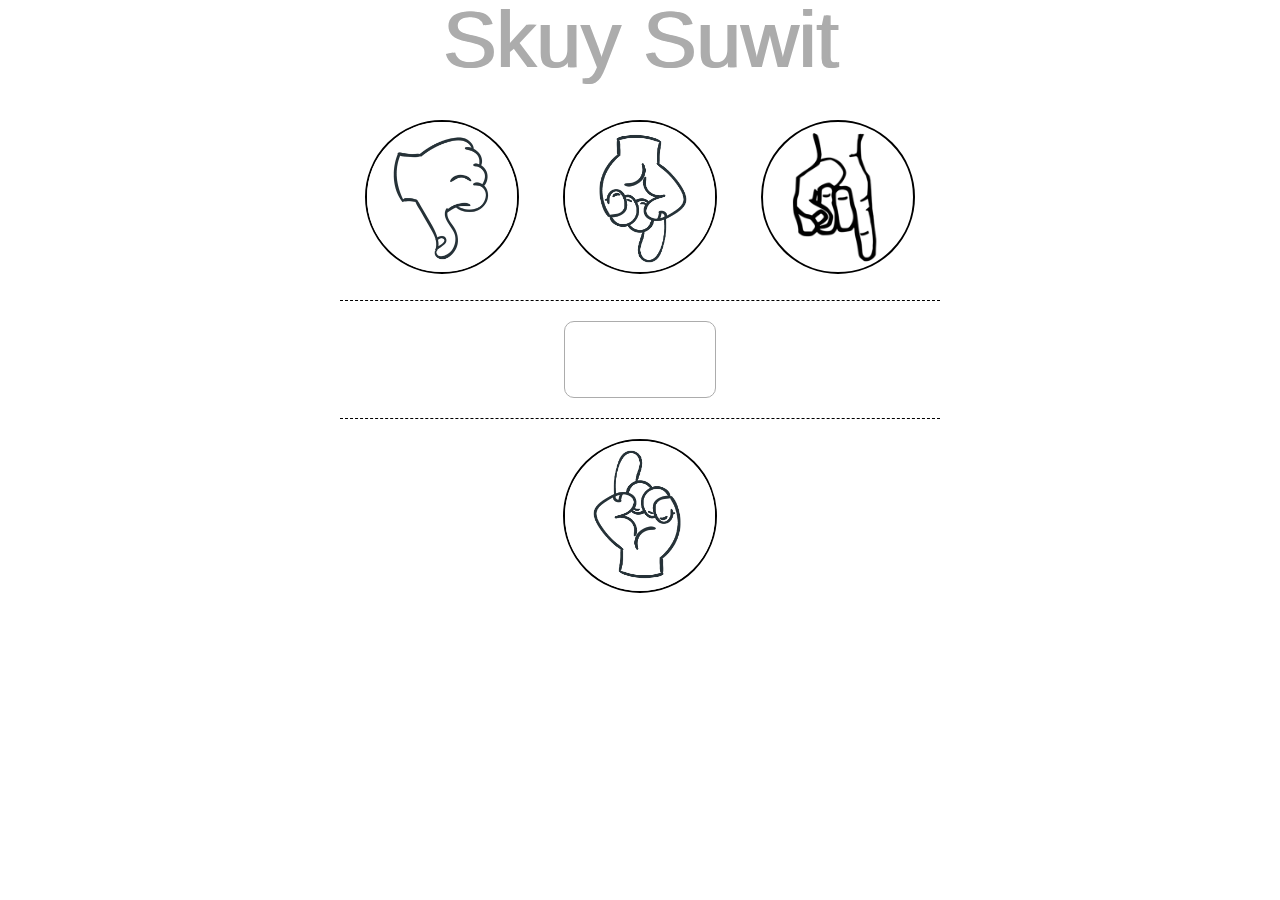
==== index.html @ c56b4ea6 "change file name suwit to index" ====
<!DOCTYPE html>
<html lang="en">
<head>
    <meta charset="UTF-8">
    <meta name="viewport" content="width=device-width, initial-scale=1.0">
    <title>Suwit</title>
    <link rel="stylesheet" href="style.css">
    <link href="https://fonts.googleapis.com/css?family=Roboto|Sriracha&display=swap" rel="stylesheet">
</head>
<body>
    <div class="container">
        <h1>Skuy Suwit</h1>
            <div class="player">
                <img src="img/gajah2.png" alt="gajah" class="gajah"></img>
                <img src="img/orang2.png" alt="orang" class="orang"></img>
                <img src="img/semut2.png" alt="semut" class="semut"></img>
            </div>
            <div class="info"></div>
            <div class="comp">
                <img src="img/orang1.png" alt="orang" class="img-comp"></img>
            </div>
    </div>

    <script src="script.js"></script>
</body>
</html>
---- style.css ----
/* http://meyerweb.com/eric/tools/css/reset/ 
   v2.0 | 20110126
   License: none (public domain)
*/

html, body, div, span, applet, object, iframe,
h1, h2, h3, h4, h5, h6, p, blockquote, pre,
a, abbr, acronym, address, big, cite, code,
del, dfn, em, img, ins, kbd, q, s, samp,
small, strike, strong, sub, sup, tt, var,
b, u, i, center,
dl, dt, dd, ol, ul, li,
fieldset, form, label, legend,
table, caption, tbody, tfoot, thead, tr, th, td,
article, aside, canvas, details, embed, 
figure, figcaption, footer, header, hgroup, 
menu, nav, output, ruby, section, summary,
time, mark, audio, video {
	margin: 0;
	padding: 0;
	border: 0;
	font-size: 100%;
	font: inherit;
	vertical-align: baseline;
}
/* HTML5 display-role reset for older browsers */
article, aside, details, figcaption, figure, 
footer, header, hgroup, menu, nav, section {
	display: block;
}
body {
	line-height: 1;
}
ol, ul {
	list-style: none;
}
blockquote, q {
	quotes: none;
}
blockquote:before, blockquote:after,
q:before, q:after {
	content: '';
	content: none;
}
table {
	border-collapse: collapse;
	border-spacing: 0;
}
body{
    width: 100%;
    font-family: Helvetica;
}
h1{
    font-size: 5em;
    color: #acacac;
    text-shadow: 2px 0 0 #acacac;
}
.container{
    width: 100%;
    text-align: center;
}
.card{
    width: 600px;
    margin: 25px auto;
    box-sizing: border-box;
}
.player{
    width: 600px;
    height: 200px;
    margin: 20px auto;
    border-bottom: 1px dashed black;
}
.comp{
    width: 600px;
    height: 200px;
    margin: 20px auto;
    border-top: 1px dashed black;
}
.info{
    width: 150px;
    height: 75px;
    border: 1px solid #acacac;
    margin: 0px auto;
    text-align: center;
    color: #acacac;
    line-height: 70px;
    font-size: 30px;
    border-radius: 10px;
}
.gajah,
.orang,
.semut{
    width: 150px;
    height: 150px;
    margin: 20px;
    border: 2px solid black;
    border-radius: 100%;
}
.img-comp{
    width: 150px;
    height: 150px;
    margin: 20px;
    border: 2px solid black;
    border-radius: 100%;
}
.gajah:hover,
.orang:hover,
.semut:hover,
.active {
    cursor: pointer;
    box-shadow: 0 0 10px 5px #acacac;
}
.bayang{
    cursor: pointer;
    box-shadow: 0 0 10px 5px #acacac;
}
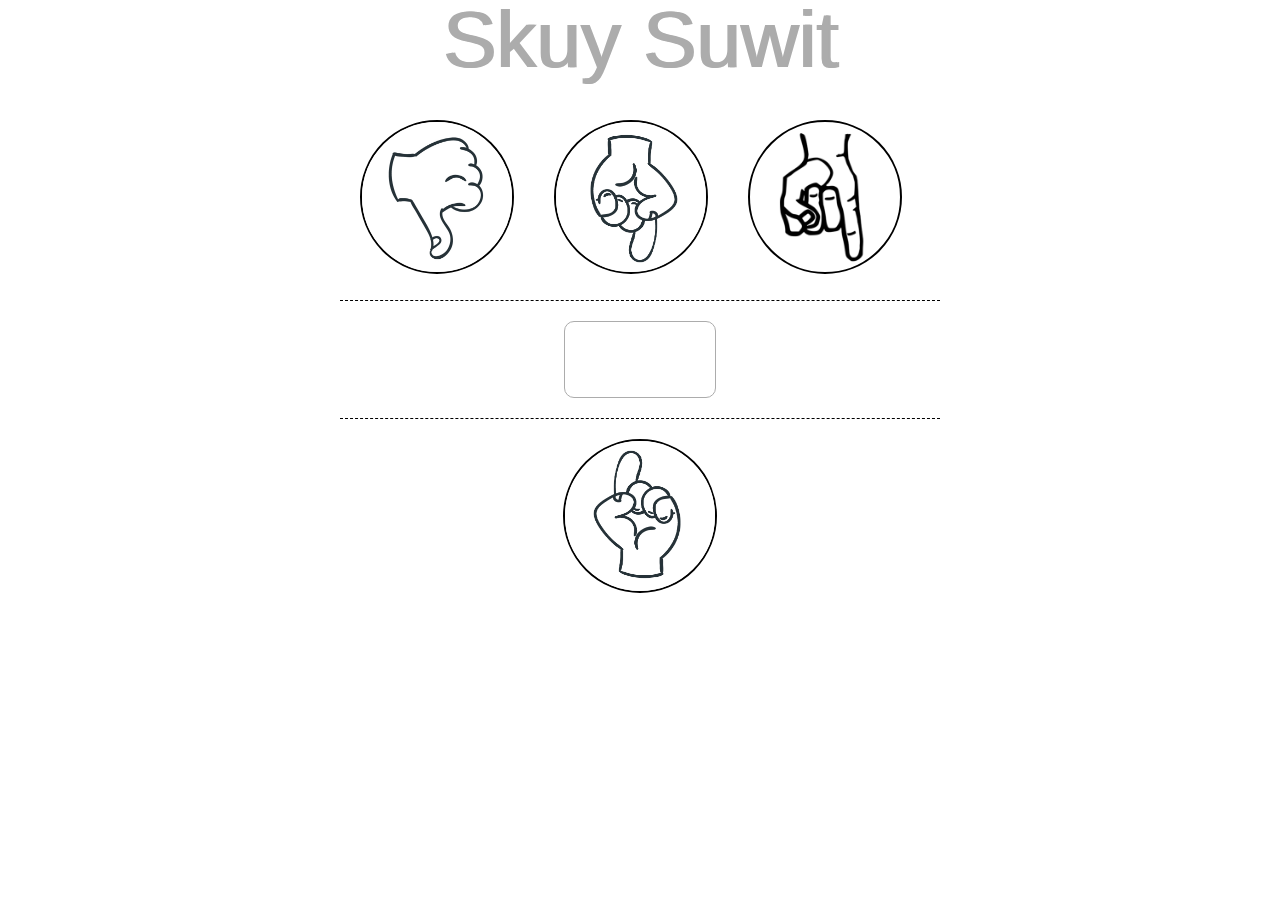
==== commit 3ea22b6a: "ngubah css contain" ====
--- a/index.html
+++ b/index.html
@@ -8,8 +8,8 @@
     <link href="https://fonts.googleapis.com/css?family=Roboto|Sriracha&display=swap" rel="stylesheet">
 </head>
 <body>
+    <h1>Skuy Suwit</h1>
     <div class="container">
-        <h1>Skuy Suwit</h1>
             <div class="player">
                 <img src="img/gajah2.png" alt="gajah" class="gajah"></img>
                 <img src="img/orang2.png" alt="orang" class="orang"></img>
--- a/style.css
+++ b/style.css
@@ -49,6 +49,7 @@
 body{
     width: 100%;
     font-family: Helvetica;
+    text-align: center;
 }
 h1{
     font-size: 5em;
@@ -58,6 +59,7 @@
 .container{
     width: 100%;
     text-align: center;
+    overflow: hidden;
 }
 .card{
     width: 600px;
@@ -95,6 +97,7 @@
     margin: 20px;
     border: 2px solid black;
     border-radius: 100%;
+    float: left;
 }
 .img-comp{
     width: 150px;
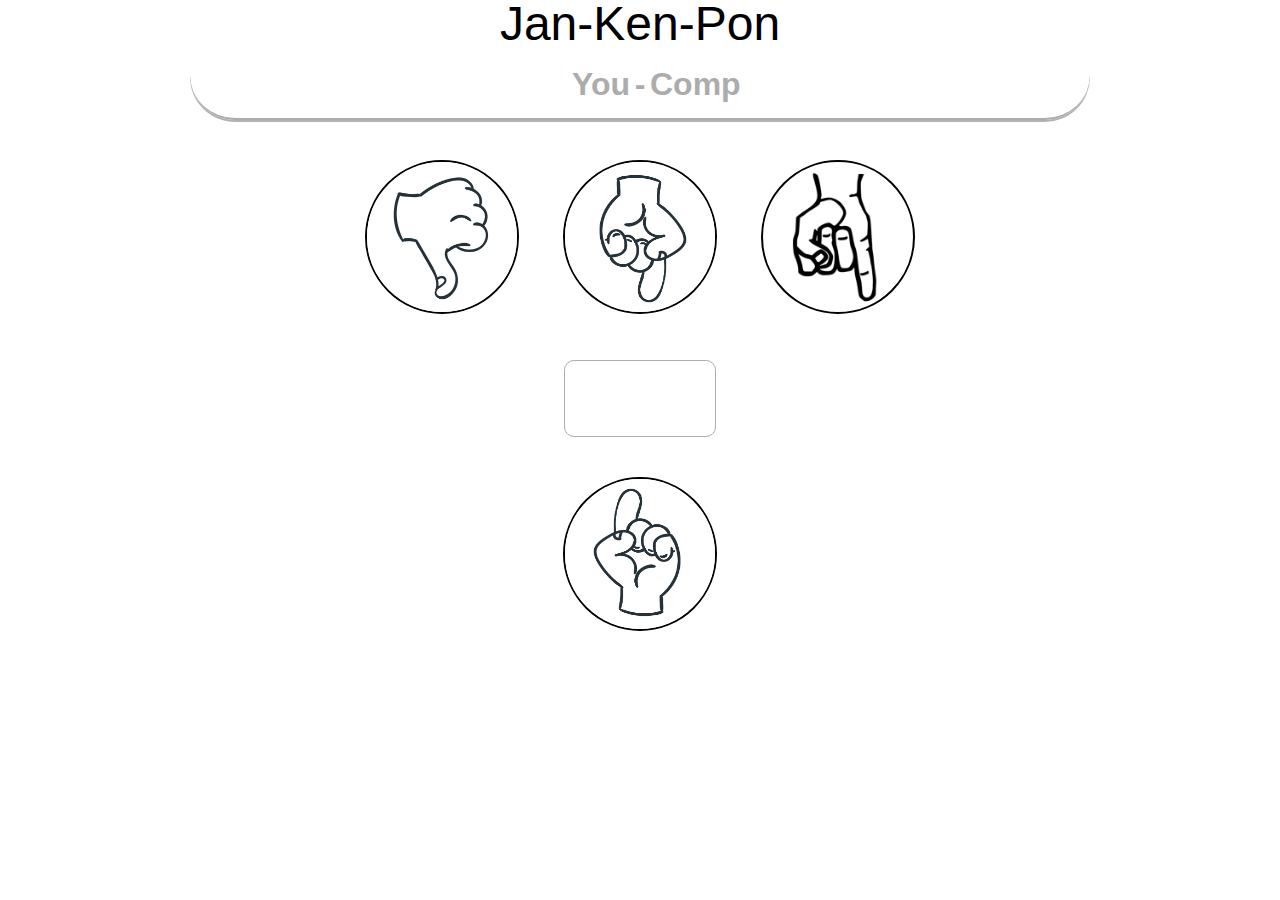
==== commit 6e9aee05: "- Ngubah Hover - Nambahin Score - Nambahin acak gambar computer" ====
--- a/index.html
+++ b/index.html
@@ -1,5 +1,6 @@
 <!DOCTYPE html>
 <html lang="en">
+
 <head>
     <meta charset="UTF-8">
     <meta name="viewport" content="width=device-width, initial-scale=1.0">
@@ -7,20 +8,33 @@
     <link rel="stylesheet" href="style.css">
     <link href="https://fonts.googleapis.com/css?family=Roboto|Sriracha&display=swap" rel="stylesheet">
 </head>
+
 <body>
-    <h1>Skuy Suwit</h1>
+    <div class="count">
+        <h1>Jan-Ken-Pon</h1>
+        <div class="pscore">
+            <h2>You</h2>
+        </div>
+        <div class="score">
+            <h2>-</h2>
+        </div>
+        <div class="cscore">
+            <h2>Comp</h2>
+        </div>
+    </div>
     <div class="container">
-            <div class="player">
-                <img src="img/gajah2.png" alt="gajah" class="gajah"></img>
-                <img src="img/orang2.png" alt="orang" class="orang"></img>
-                <img src="img/semut2.png" alt="semut" class="semut"></img>
-            </div>
-            <div class="info"></div>
-            <div class="comp">
-                <img src="img/orang1.png" alt="orang" class="img-comp"></img>
-            </div>
+        <div class="player">
+            <img src="img/gajah2.png" alt="gajah" class="gajah"></img>
+            <img src="img/orang2.png" alt="orang" class="orang"></img>
+            <img src="img/semut2.png" alt="semut" class="semut"></img>
+        </div>
+        <div class="info"></div>
+        <div class="comp">
+            <img src="img/orang1.png" alt="orang" class="img-comp"></img>
+        </div>
     </div>
 
     <script src="script.js"></script>
 </body>
+
 </html>--- a/style.css
+++ b/style.css
@@ -3,82 +3,198 @@
    License: none (public domain)
 */
 
-html, body, div, span, applet, object, iframe,
-h1, h2, h3, h4, h5, h6, p, blockquote, pre,
-a, abbr, acronym, address, big, cite, code,
-del, dfn, em, img, ins, kbd, q, s, samp,
-small, strike, strong, sub, sup, tt, var,
-b, u, i, center,
-dl, dt, dd, ol, ul, li,
-fieldset, form, label, legend,
-table, caption, tbody, tfoot, thead, tr, th, td,
-article, aside, canvas, details, embed, 
-figure, figcaption, footer, header, hgroup, 
-menu, nav, output, ruby, section, summary,
-time, mark, audio, video {
-	margin: 0;
-	padding: 0;
-	border: 0;
-	font-size: 100%;
-	font: inherit;
-	vertical-align: baseline;
-}
+html,
+body,
+div,
+span,
+applet,
+object,
+iframe,
+h1,
+h2,
+h3,
+h4,
+h5,
+h6,
+p,
+blockquote,
+pre,
+a,
+abbr,
+acronym,
+address,
+big,
+cite,
+code,
+del,
+dfn,
+em,
+img,
+ins,
+kbd,
+q,
+s,
+samp,
+small,
+strike,
+strong,
+sub,
+sup,
+tt,
+var,
+b,
+u,
+i,
+center,
+dl,
+dt,
+dd,
+ol,
+ul,
+li,
+fieldset,
+form,
+label,
+legend,
+table,
+caption,
+tbody,
+tfoot,
+thead,
+tr,
+th,
+td,
+article,
+aside,
+canvas,
+details,
+embed,
+figure,
+figcaption,
+footer,
+header,
+hgroup,
+menu,
+nav,
+output,
+ruby,
+section,
+summary,
+time,
+mark,
+audio,
+video {
+    margin: 0;
+    padding: 0;
+    border: 0;
+    font-size: 100%;
+    font: inherit;
+    vertical-align: baseline;
+}
+
 /* HTML5 display-role reset for older browsers */
-article, aside, details, figcaption, figure, 
-footer, header, hgroup, menu, nav, section {
-	display: block;
-}
+article,
+aside,
+details,
+figcaption,
+figure,
+footer,
+header,
+hgroup,
+menu,
+nav,
+section {
+    display: block;
+}
+
 body {
-	line-height: 1;
-}
-ol, ul {
-	list-style: none;
-}
-blockquote, q {
-	quotes: none;
-}
-blockquote:before, blockquote:after,
-q:before, q:after {
-	content: '';
-	content: none;
-}
+    line-height: 1;
+}
+
+ol,
+ul {
+    list-style: none;
+}
+
+blockquote,
+q {
+    quotes: none;
+}
+
+blockquote:before,
+blockquote:after,
+q:before,
+q:after {
+    content: '';
+    content: none;
+}
+
 table {
-	border-collapse: collapse;
-	border-spacing: 0;
-}
-body{
+    border-collapse: collapse;
+    border-spacing: 0;
+}
+
+body {
     width: 100%;
-    font-family: Helvetica;
-    text-align: center;
-}
-h1{
-    font-size: 5em;
+    font-family: 'Roboto';
+    text-align: center;
+}
+
+
+h1 {
+    font-size: 3em;
+    color: black;
+    margin-bottom: 20px;
+}
+
+h2 {
+    font-size: 2em;
     color: #acacac;
-    text-shadow: 2px 0 0 #acacac;
-}
-.container{
+    font-weight: bold;
+}
+
+.container {
     width: 100%;
     text-align: center;
     overflow: hidden;
 }
-.card{
-    width: 600px;
-    margin: 25px auto;
-    box-sizing: border-box;
-}
-.player{
-    width: 600px;
-    height: 200px;
-    margin: 20px auto;
-    border-bottom: 1px dashed black;
-}
-.comp{
-    width: 600px;
-    height: 200px;
-    margin: 20px auto;
-    border-top: 1px dashed black;
-}
-.info{
+
+
+.count {
+    border-bottom: 2px solid #acacac;
+    box-shadow: 0 2px rgba(0, 0, 0, 0.3);
+    border-radius: 0 0 45px 45px;
+    text-align: center;
+    overflow: hidden;
+}
+
+.pscore {
+    width: 45%;
+    float: left;
+    text-align: right;
+}
+
+.score {
+    width: 5%;
+    text-align: center;
+    float: left;
+}
+
+.cscore {
+    width: 45%;
+    float: left;
+    text-align: left;
+}
+
+.player {
+    margin: 10px auto;
+}
+
+.comp {
+    margin: 10px auto;
+}
+
+.info {
     width: 150px;
     height: 75px;
     border: 1px solid #acacac;
@@ -89,31 +205,170 @@
     font-size: 30px;
     border-radius: 10px;
 }
+
 .gajah,
 .orang,
-.semut{
-    width: 150px;
-    height: 150px;
-    margin: 20px;
+.semut {
+    width: 100px;
+    height: 100px;
+    margin: 20px auto;
     border: 2px solid black;
     border-radius: 100%;
-    float: left;
-}
-.img-comp{
-    width: 150px;
-    height: 150px;
-    margin: 20px;
+}
+
+.img-comp {
+    width: 100px;
+    height: 100px;
+    margin: 20px auto;
     border: 2px solid black;
     border-radius: 100%;
 }
+
 .gajah:hover,
 .orang:hover,
-.semut:hover,
-.active {
+.semut:hover {
     cursor: pointer;
     box-shadow: 0 0 10px 5px #acacac;
-}
-.bayang{
+    transform: scale(1.1);
+}
+
+.bayang {
     cursor: pointer;
     box-shadow: 0 0 10px 5px #acacac;
+}
+
+@media (min-width: 992px) {
+    body {
+        width: 100%;
+        font-family: Helvetica;
+        text-align: center;
+    }
+
+    h1 {
+        font-size: 3em;
+        color: black;
+        margin-bottom: 20px;
+    }
+
+    h2 {
+        font-size: 2em;
+        color: #acacac;
+        font-weight: bold;
+    }
+
+    .container {
+        width: 100%;
+        text-align: center;
+    }
+
+    .count {
+        width: 900px;
+        margin: auto;
+        border-bottom: 2px solid #acacac;
+        box-shadow: 0 2px rgba(0, 0, 0, 0.3);
+        border-radius: 0 0 45px 45px;
+        text-align: center;
+        overflow: hidden;
+    }
+
+    .pscore {
+        width: 440px;
+        height: 50px;
+        float: left;
+        text-align: right;
+    }
+
+    .score {
+        width: 20px;
+        height: 50px;
+        text-align: center;
+        float: left;
+    }
+
+    .cscore {
+        width: 440px;
+        height: 50px;
+        float: left;
+        text-align: left;
+    }
+
+
+
+    .card {
+        width: 600px;
+        margin: 25px auto;
+        box-sizing: border-box;
+    }
+
+    .player {
+        width: 600px;
+        height: 200px;
+        margin: 20px auto;
+    }
+
+    .comp {
+        width: 600px;
+        height: 200px;
+        margin: 20px auto;
+    }
+
+
+    .menang {
+        width: 600px;
+        margin: 20px auto;
+    }
+
+    .seri {
+        width: 600px;
+        margin: 20px auto;
+    }
+
+    .kalah {
+        width: 600px;
+        margin: 20px auto;
+    }
+
+    .info {
+        width: 150px;
+        height: 75px;
+        border: 1px solid #acacac;
+        margin: 0px auto;
+        text-align: center;
+        color: #acacac;
+        line-height: 70px;
+        font-size: 30px;
+        border-radius: 10px;
+    }
+
+    .gajah,
+    .orang,
+    .semut {
+        width: 150px;
+        height: 150px;
+        margin: 20px;
+        border: 2px solid black;
+        border-radius: 100%;
+        float: center;
+    }
+
+    .img-comp {
+        width: 150px;
+        height: 150px;
+        margin: 20px;
+        border: 2px solid black;
+        border-radius: 100%;
+    }
+
+    .gajah:hover,
+    .orang:hover,
+    .semut:hover,
+    .active {
+        cursor: pointer;
+        box-shadow: 0 0 10px 5px #acacac;
+    }
+
+    .bayang {
+        cursor: pointer;
+        box-shadow: 0 0 10px 5px #acacac;
+    }
 }